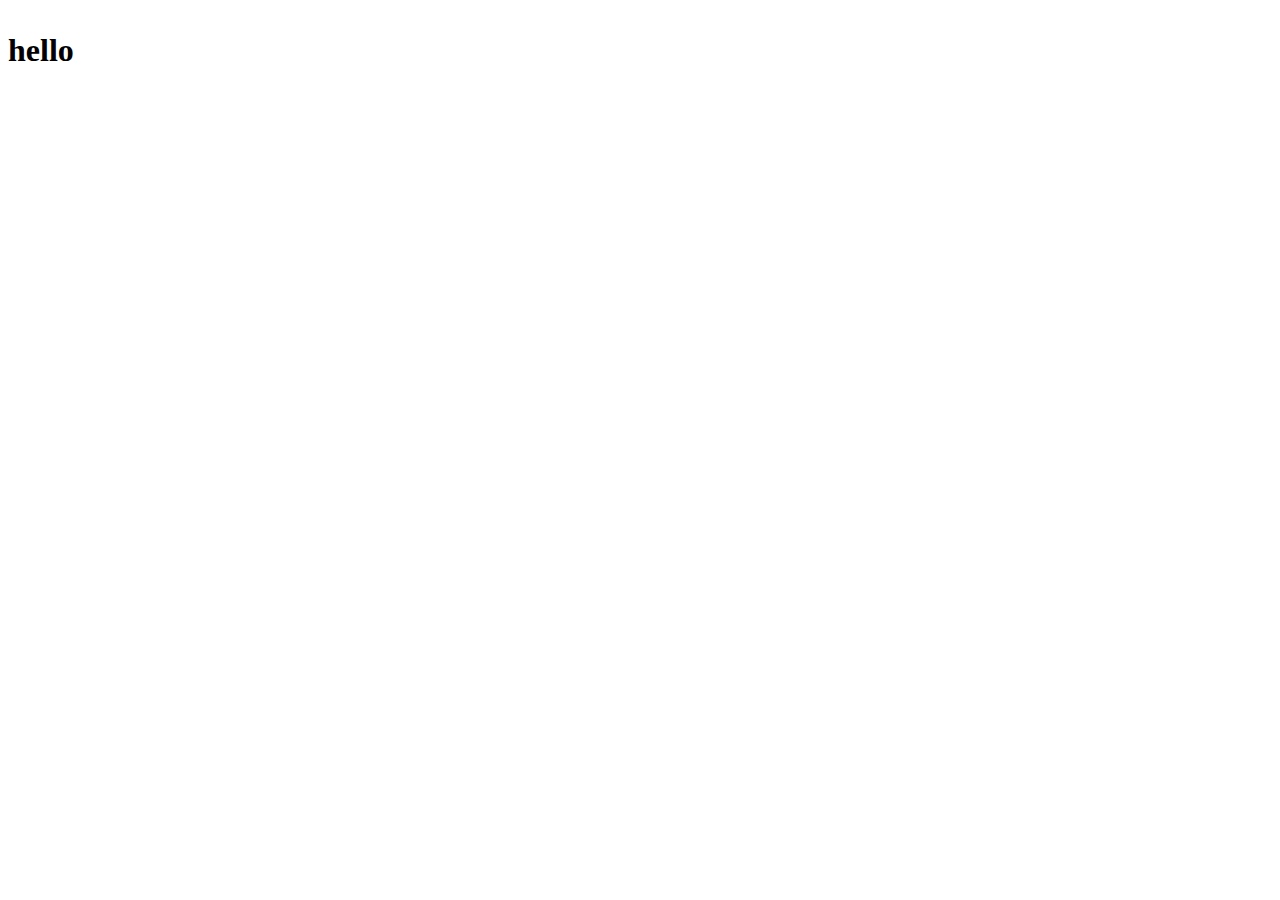
==== first/index.html @ 3ecdc067 "first changes" ====
<!DOCTYPE html>
<html lang="en">
    <head>
        <meta charset='utf-8' />
        <meta name='viewport' content='width=device-width, initial-scale=1.0' />

    
    
    
    </head>

    <body>

        <header>

            <h1 class='top'>
                <p>hello</p>
            </h1>


        </header>


    </body>


</html>
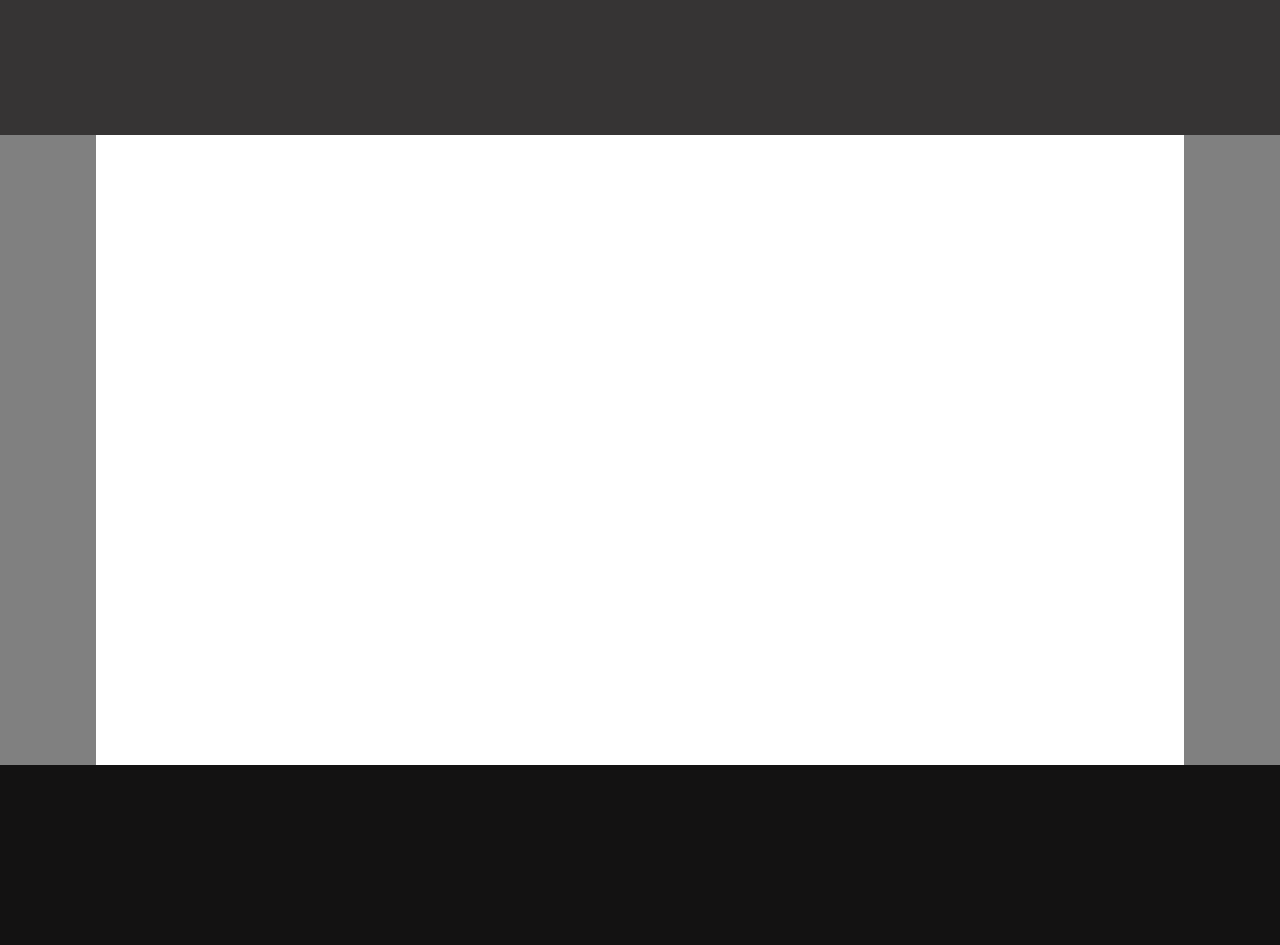
==== commit 500240bb: "changes" ====
--- a/first/index.html
+++ b/first/index.html
@@ -1,27 +1,15 @@
 <!DOCTYPE html>
 <html lang="en">
+
     <head>
-        <meta charset='utf-8' />
-        <meta name='viewport' content='width=device-width, initial-scale=1.0' />
+        <link rel="stylesheet" href="index.css">
 
-    
-    
-    
     </head>
 
     <body>
-
-        <header>
-
-            <h1 class='top'>
-                <p>hello</p>
-            </h1>
-
-
-        </header>
-
-
+        <div class="top"></div>
+        <div class="main"></div>
+        <div class="bottom"></div>
     </body>
 
-
 </html>--- a/first/index.css
+++ b/first/index.css
@@ -0,0 +1,25 @@
+body{
+    background-color: gray;
+    margin:0;
+    height:100vh;
+    width:100%;
+}
+
+.main{
+    background-color: white;
+    margin:0 auto;
+    height: 70vh;
+    width: 85%;
+}
+
+.top{
+    background-color: rgb(54, 52, 52);
+    height:15vh;
+}
+
+.bottom{
+    background-color: rgb(19, 18, 18);
+    margin: 0 auto;
+    height: 20vh;
+
+}